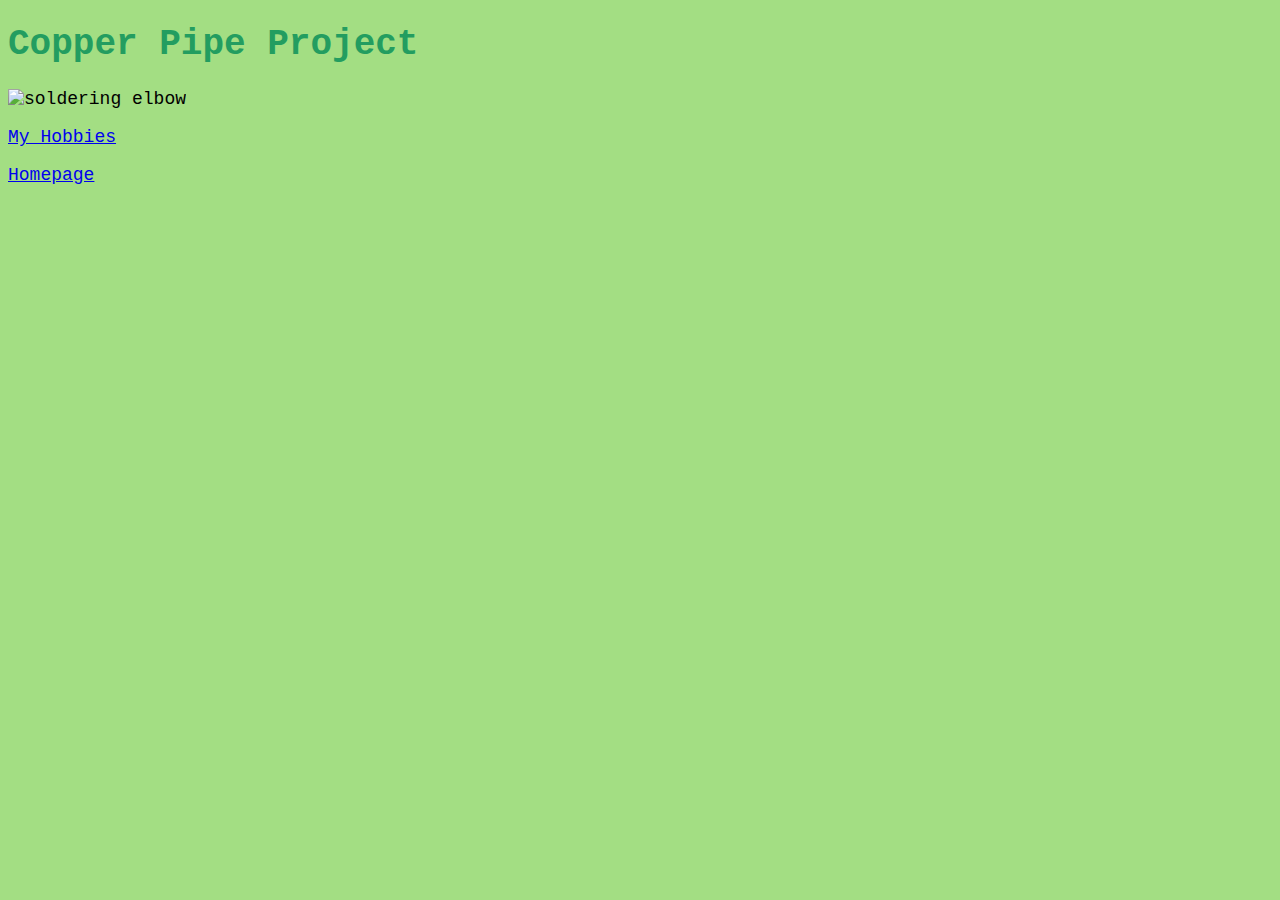
==== copperpipe.html @ f3406a3e "update 6" ====
<!DOCTYPE html>
<html>

<head>
  <meta charset="utf-8">
  <title>Copper Pipe Project</title>
  <link rel="stylesheet" href="css/styles.css">
</head>

<body>
  <h1><strong>Copper Pipe Project</strong></h1>
  <img src="images/Webevimg2.png" alt="soldering elbow" style="width:400px;height:400px">

  <p><a href="hobbies.html">My Hobbies</a></p>
  <p><a href="index.html">Homepage</a></p>
</body>

</html>
---- css/styles.css ----
body {
  background-color: #a3de83;
  text-align: left;
  font-family: Courier;
  font-size: 18px;
}

h1 {
  color: #239d60;
}

h3 {
  color: #212125;
}

hr {
  border-style: none;
  border-top-style: dotted;
  border-color: #f7f39a;
  border-width: 5px;
  width: 5%;
  position: relative;
}
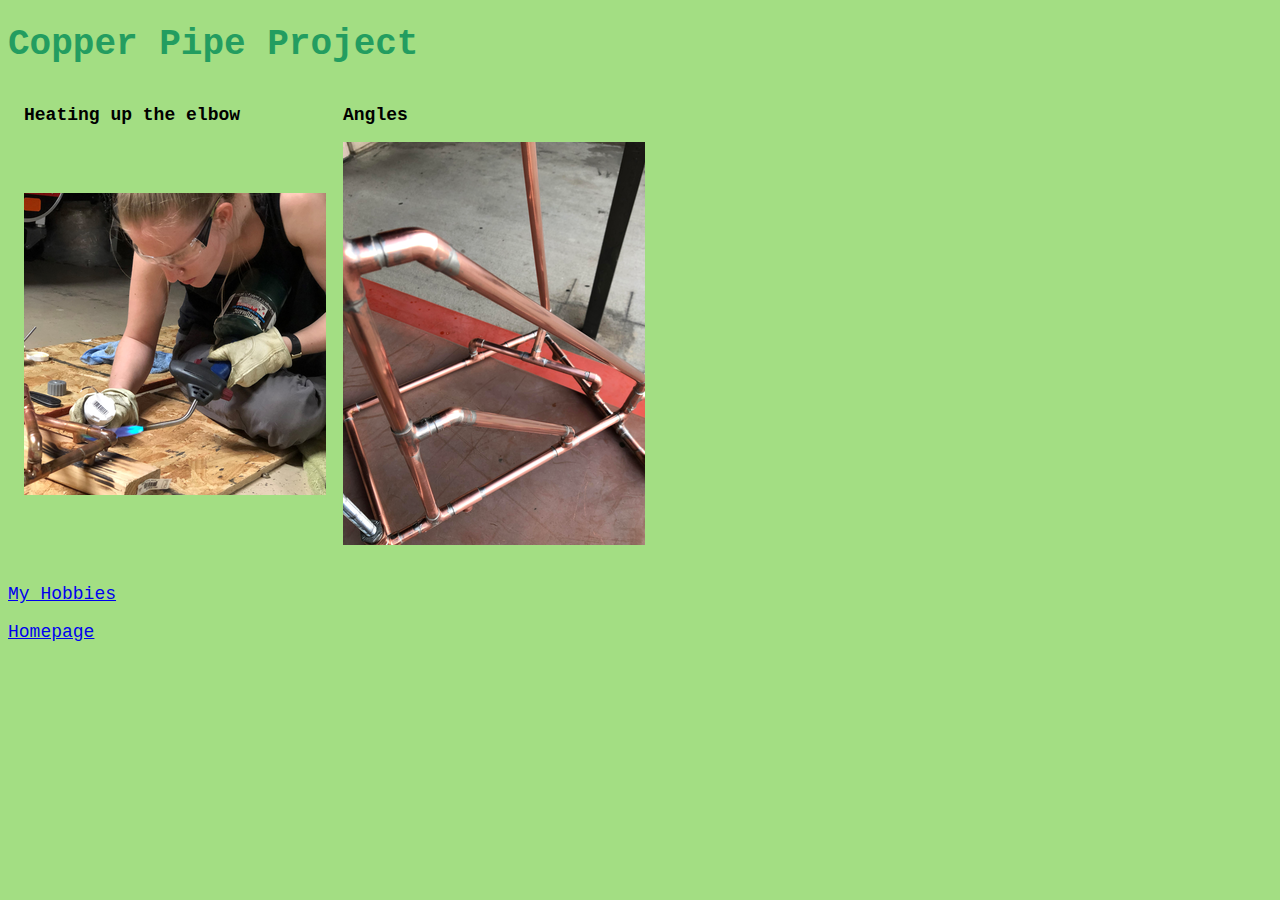
==== commit bcb0fdba: "Update copperpipe.html" ====
--- a/copperpipe.html
+++ b/copperpipe.html
@@ -8,8 +8,25 @@
 </head>
 
 <body>
+
+
   <h1><strong>Copper Pipe Project</strong></h1>
-  <img src="images/Webevimg2.png" alt="soldering elbow" style="width:400px;height:400px">
+
+
+  <table cellspacing="15">
+    <thead>
+      <tr>
+        <th>Heating up the elbow</th>
+        <th>Angles</th>
+      </tr>
+    </thead>
+    <tbody>
+      <tr>
+        <td> <img src="images/webdevimg2.png" alt="soldering elbow"></td>
+        <td><img src="images/webdevimgpipe.png" alt="Polished Copper"></td>
+      </tr>
+    </tbody>
+  </table>
 
   <p><a href="hobbies.html">My Hobbies</a></p>
   <p><a href="index.html">Homepage</a></p>
